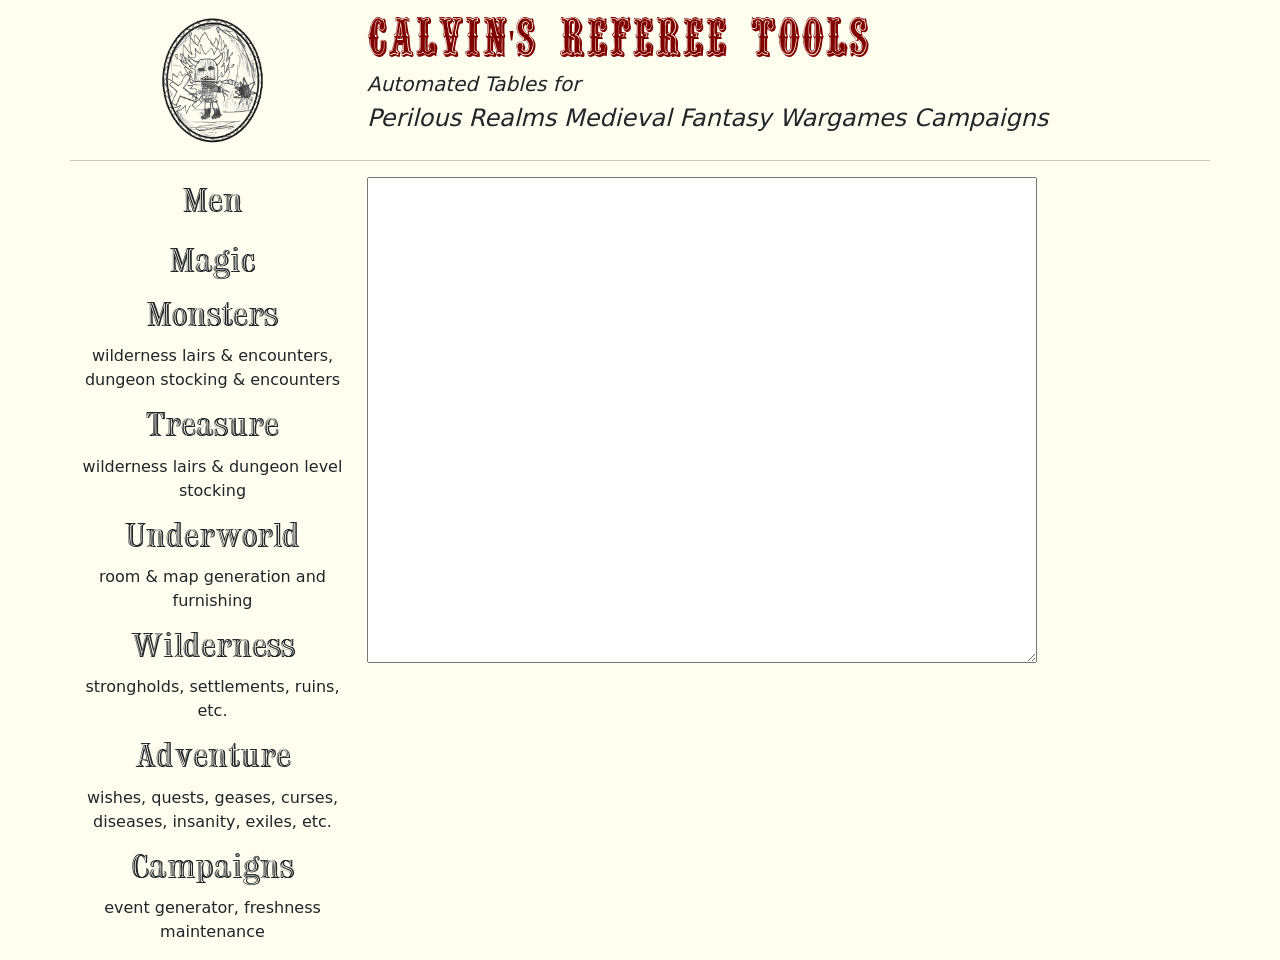
==== bs5_main.html @ 13ba8226 "Bootstrap 5 update" ====
<!doctype html>
<html lang="en">
<head>
  <meta charset="utf-8">
  <meta name="viewport" content="width=device-width, initial-scale=1">
  <title>Calvin's Referee Tools</title>
  <link href="https://cdn.jsdelivr.net/npm/bootstrap@5.3.3/dist/css/bootstrap.min.css" rel="stylesheet" integrity="sha384-QWTKZyjpPEjISv5WaRU9OFeRpok6YctnYmDr5pNlyT2bRjXh0JMhjY6hW+ALEwIH" crossorigin="anonymous">
  <link href="css/calvin.css" rel="stylesheet">
</head>
<body>
  <div  class="container">
    <div class="row" style="margin-top: 1em;">
      <div class="col-3 text-center"><img src="calvin_sketch-clean.png" style="max-height: 128px; box-sizing: content-box;" alt="Sketch of Calvin"></div>
      <div class="col">
        <h1 class="odd-title">Calvin's Referee Tools</h1>
        <h5><i>Automated Tables for</i></h5>
        <h4><i>Perilous Realms Medieval Fantasy Wargames Campaigns</i></h4>
      </div>
    </div>
    <div class="row" style="margin-top: 1em"><hr/></div>
    <div class="row">
      <div class="col-3" style="border: black; border-width: thick">
        <div class="row text-center">
          <a class="btn" data-bs-toggle="collapse" href="#menButtons" role="button" aria-expanded="true" aria-controls="menButtons"><h2>Men</h2></a>
          <div class="collapse" id="menButtons">
              <button type="button" class="btn btn-sm" onclick="output(oddTables.npcFighter(dice.d10()));">Stats</button>
              <button type="button" class="btn btn-sm" onclick="output(oddTables.npcFighter(dice.d10()));">Reaction</button>
              <button type="button" class="btn btn-sm" onclick="output(oddTables.npcFighter(dice.d10()));">Loyalty</button>
              <button type="button" class="btn btn-sm" onclick="output(oddTables.npcFighter(dice.d10()));">Fighter</button>
              <button type="button" class="btn btn-sm" onclick="output(oddTables.npcFighter(dice.d10()));">Thief</button>
              <button type="button" class="btn btn-sm" onclick="output(oddTables.npcFighter(dice.d10()));">Cleric</button>
              <button type="button" class="btn btn-sm" onclick="output(oddTables.npcFighter(dice.d10()));">Magic-User</button>
              <button type="button" class="btn btn-sm" onclick="output(oddTables.npcFighter(dice.d10()));">Dwarf</button>
              <button type="button" class="btn btn-sm" onclick="output(oddTables.npcFighter(dice.d10()));">Halfling</button>
              <button type="button" class="btn btn-sm" onclick="output(oddTables.npcFighter(dice.d10()));">Elf</button>

              <button type="button" class="btn btn-sm" onclick="output(oddTables.npcFighter(dice.d10()));">Male</button>
              <button type="button" class="btn btn-sm" onclick="output(oddTables.npcFighter(dice.d10()));">Female</button>
              <button type="button" class="btn btn-sm" onclick="output(oddTables.npcFighter(dice.d10()));">Epithet</button>
          </div>
        </div>
        <div class="row text-center">
            <a class="btn" data-bs-toggle="collapse" href="#magicButtons" role="button" aria-expanded="false" aria-controls="magicButtons"><h2>Magic</h2></a>
            <div class="collapse" id="magicButtons">
                <button type="button" class="btn btn-sm" onclick="output(oddTables.npcFighter(dice.d10()));">Spells</button>
                <button type="button" class="btn btn-sm" onclick="output(oddTables.npcFighter(dice.d10()));">Spell Books</button>
            </div>
        </div>
        <div class="row text-center">
          <h2>Monsters</h2>
          <p>wilderness lairs & encounters, dungeon stocking & encounters</p>
        </div>
        <div class="row text-center">
          <h2>Treasure</h2>
          <p>wilderness lairs & dungeon level stocking</p>
        </div>
        <div class="row text-center">
          <h2>Underworld</h2>
          <p>room & map generation and furnishing</p>
        </div>
        <div class="row text-center">
          <h2>Wilderness</h2>
          <p>strongholds, settlements, ruins, etc.</p>
        </div>
        <div class="row text-center">
          <h2>Adventure</h2>
          <p>wishes, quests, geases, curses, diseases, insanity, exiles, etc.</p>
        </div>
        <div class="row text-center">
          <h2>Campaigns</h2>
          <p>event generator, freshness maintenance</p>
        </div>
      </div>
      <div class="col-8"><textarea id="output-log" class="full-text-area" rows="20" cols="80"></textarea></div>
    </div>
  </div>
<script src="https://cdn.jsdelivr.net/npm/bootstrap@5.3.3/dist/js/bootstrap.bundle.min.js" integrity="sha384-YvpcrYf0tY3lHB60NNkmXc5s9fDVZLESaAA55NDzOxhy9GkcIdslK1eN7N6jIeHz" crossorigin="anonymous"></script>
</body>
</html>
---- css/calvin.css ----
@font-face {
    font-family: 'ODD';
    src: url("../fonts/QUENCRG_.TTF");
}
@font-face {
    font-family: 'ODD-MEN';
    src: url("../fonts/NauertRegular.ttf");
}
@font-face {
    font-family: 'ODD-CAPS';
    src: url("../fonts/Telegraphem.otf");
}
body {
    background-color: ivory;
}
h1 {
    font-family: 'ODD';
}
h2 {
    font-family: 'ODD-MEN';
}
.btn {
    font-family: 'ODD-CAPS';
}
.odd-title {
    font-family: 'ODD';
    color: maroon;
}
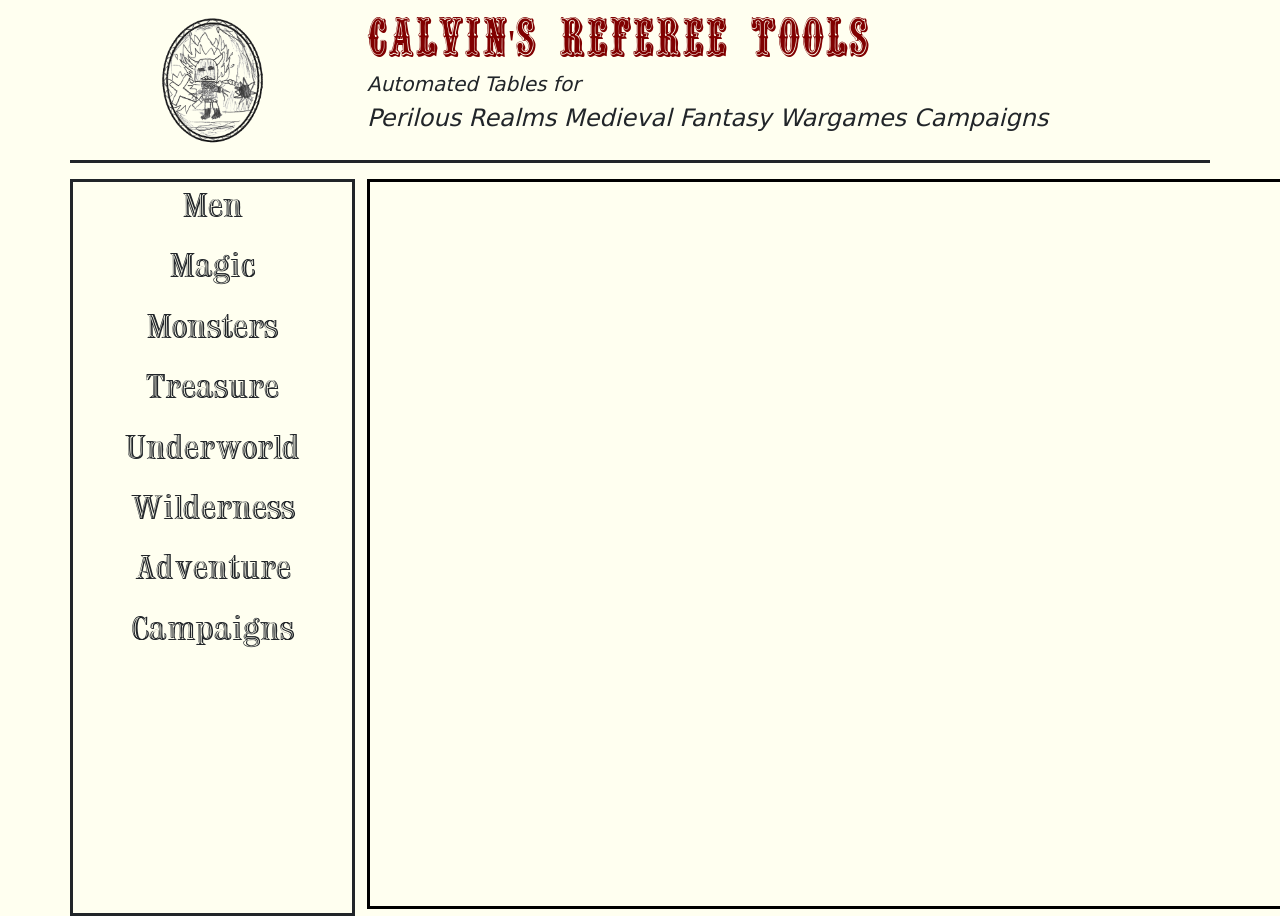
==== commit bdf4299f: "ODD Book Styling" ====
--- a/bs5_main.html
+++ b/bs5_main.html
@@ -9,17 +9,16 @@
 </head>
 <body>
   <div  class="container">
-    <div class="row" style="margin-top: 1em;">
-      <div class="col-3 text-center"><img src="calvin_sketch-clean.png" style="max-height: 128px; box-sizing: content-box;" alt="Sketch of Calvin"></div>
+    <div class="row" style="margin-top: 1em;margin-bottom: 1em; border-bottom: solid;">
+      <div class="col-3 text-center"><img src="calvin_sketch-clean.png" style="max-height: 128px; margin-bottom:1em" alt="Sketch of Calvin"></div>
       <div class="col">
         <h1 class="odd-title">Calvin's Referee Tools</h1>
         <h5><i>Automated Tables for</i></h5>
         <h4><i>Perilous Realms Medieval Fantasy Wargames Campaigns</i></h4>
       </div>
     </div>
-    <div class="row" style="margin-top: 1em"><hr/></div>
     <div class="row">
-      <div class="col-3" style="border: black; border-width: thick">
+      <div class="col-3" style="border: solid;">
         <div class="row text-center">
           <a class="btn" data-bs-toggle="collapse" href="#menButtons" role="button" aria-expanded="true" aria-controls="menButtons"><h2>Men</h2></a>
           <div class="collapse" id="menButtons">
@@ -46,32 +45,50 @@
                 <button type="button" class="btn btn-sm" onclick="output(oddTables.npcFighter(dice.d10()));">Spell Books</button>
             </div>
         </div>
-        <div class="row text-center">
-          <h2>Monsters</h2>
-          <p>wilderness lairs & encounters, dungeon stocking & encounters</p>
-        </div>
-        <div class="row text-center">
-          <h2>Treasure</h2>
-          <p>wilderness lairs & dungeon level stocking</p>
-        </div>
-        <div class="row text-center">
-          <h2>Underworld</h2>
-          <p>room & map generation and furnishing</p>
-        </div>
-        <div class="row text-center">
-          <h2>Wilderness</h2>
-          <p>strongholds, settlements, ruins, etc.</p>
-        </div>
-        <div class="row text-center">
-          <h2>Adventure</h2>
-          <p>wishes, quests, geases, curses, diseases, insanity, exiles, etc.</p>
-        </div>
-        <div class="row text-center">
-          <h2>Campaigns</h2>
-          <p>event generator, freshness maintenance</p>
-        </div>
+          <div class="row text-center">
+              <a class="btn" data-bs-toggle="collapse" href="#monsterButtons" role="button" aria-expanded="false" aria-controls="monsterButtons"><h2>Monsters</h2></a>
+              <div class="collapse" id="monsterButtons">
+                  <button type="button" class="btn btn-sm" onclick="output(oddTables.npcFighter(dice.d10()));">Spells</button>
+                  <button type="button" class="btn btn-sm" onclick="output(oddTables.npcFighter(dice.d10()));">Spell Books</button>
+              </div>
+          </div>
+          <div class="row text-center">
+              <a class="btn" data-bs-toggle="collapse" href="#treasureButtons" role="button" aria-expanded="false" aria-controls="treasureButtons"><h2>Treasure</h2></a>
+              <div class="collapse" id="treasureButtons">
+                  <button type="button" class="btn btn-sm" onclick="output(oddTables.npcFighter(dice.d10()));">Spells</button>
+                  <button type="button" class="btn btn-sm" onclick="output(oddTables.npcFighter(dice.d10()));">Spell Books</button>
+              </div>
+          </div>
+          <div class="row text-center">
+              <a class="btn" data-bs-toggle="collapse" href="#underworldButtons" role="button" aria-expanded="false" aria-controls="underworldButtons"><h2>Underworld</h2></a>
+              <div class="collapse" id="underworldButtons">
+                  <button type="button" class="btn btn-sm" onclick="output(oddTables.npcFighter(dice.d10()));">Spells</button>
+                  <button type="button" class="btn btn-sm" onclick="output(oddTables.npcFighter(dice.d10()));">Spell Books</button>
+              </div>
+          </div>
+          <div class="row text-center">
+              <a class="btn" data-bs-toggle="collapse" href="#wildernessButtons" role="button" aria-expanded="false" aria-controls="wildernessButtons"><h2>Wilderness</h2></a>
+              <div class="collapse" id="wildernessButtons">
+                  <button type="button" class="btn btn-sm" onclick="output(oddTables.npcFighter(dice.d10()));">Spells</button>
+                  <button type="button" class="btn btn-sm" onclick="output(oddTables.npcFighter(dice.d10()));">Spell Books</button>
+              </div>
+          </div>
+          <div class="row text-center">
+              <a class="btn" data-bs-toggle="collapse" href="#adventureButtons" role="button" aria-expanded="false" aria-controls="adventureButtons"><h2>Adventure</h2></a>
+              <div class="collapse" id="adventureButtons">
+                  <button type="button" class="btn btn-sm" onclick="output(oddTables.npcFighter(dice.d10()));">Spells</button>
+                  <button type="button" class="btn btn-sm" onclick="output(oddTables.npcFighter(dice.d10()));">Spell Books</button>
+              </div>
+          </div>
+          <div class="row text-center">
+              <a class="btn" data-bs-toggle="collapse" href="#campaignButtons" role="button" aria-expanded="false" aria-controls="campaignButtons"><h2>Campaigns</h2></a>
+              <div class="collapse" id="campaignButtons">
+                  <button type="button" class="btn btn-sm" onclick="output(oddTables.npcFighter(dice.d10()));">Spells</button>
+                  <button type="button" class="btn btn-sm" onclick="output(oddTables.npcFighter(dice.d10()));">Spell Books</button>
+              </div>
+          </div>
       </div>
-      <div class="col-8"><textarea id="output-log" class="full-text-area" rows="20" cols="80"></textarea></div>
+      <div class="col-9"><textarea id="output-log" class="full-text-area" rows="30" cols="100" style="border: solid; background-color: ivory"></textarea></div>
     </div>
   </div>
 <script src="https://cdn.jsdelivr.net/npm/bootstrap@5.3.3/dist/js/bootstrap.bundle.min.js" integrity="sha384-YvpcrYf0tY3lHB60NNkmXc5s9fDVZLESaAA55NDzOxhy9GkcIdslK1eN7N6jIeHz" crossorigin="anonymous"></script>
--- a/css/calvin.css
+++ b/css/calvin.css
@@ -25,4 +25,7 @@
 .odd-title {
     font-family: 'ODD';
     color: maroon;
+}
+textarea {
+    font-family: 'ODD-CAPS';
 }
